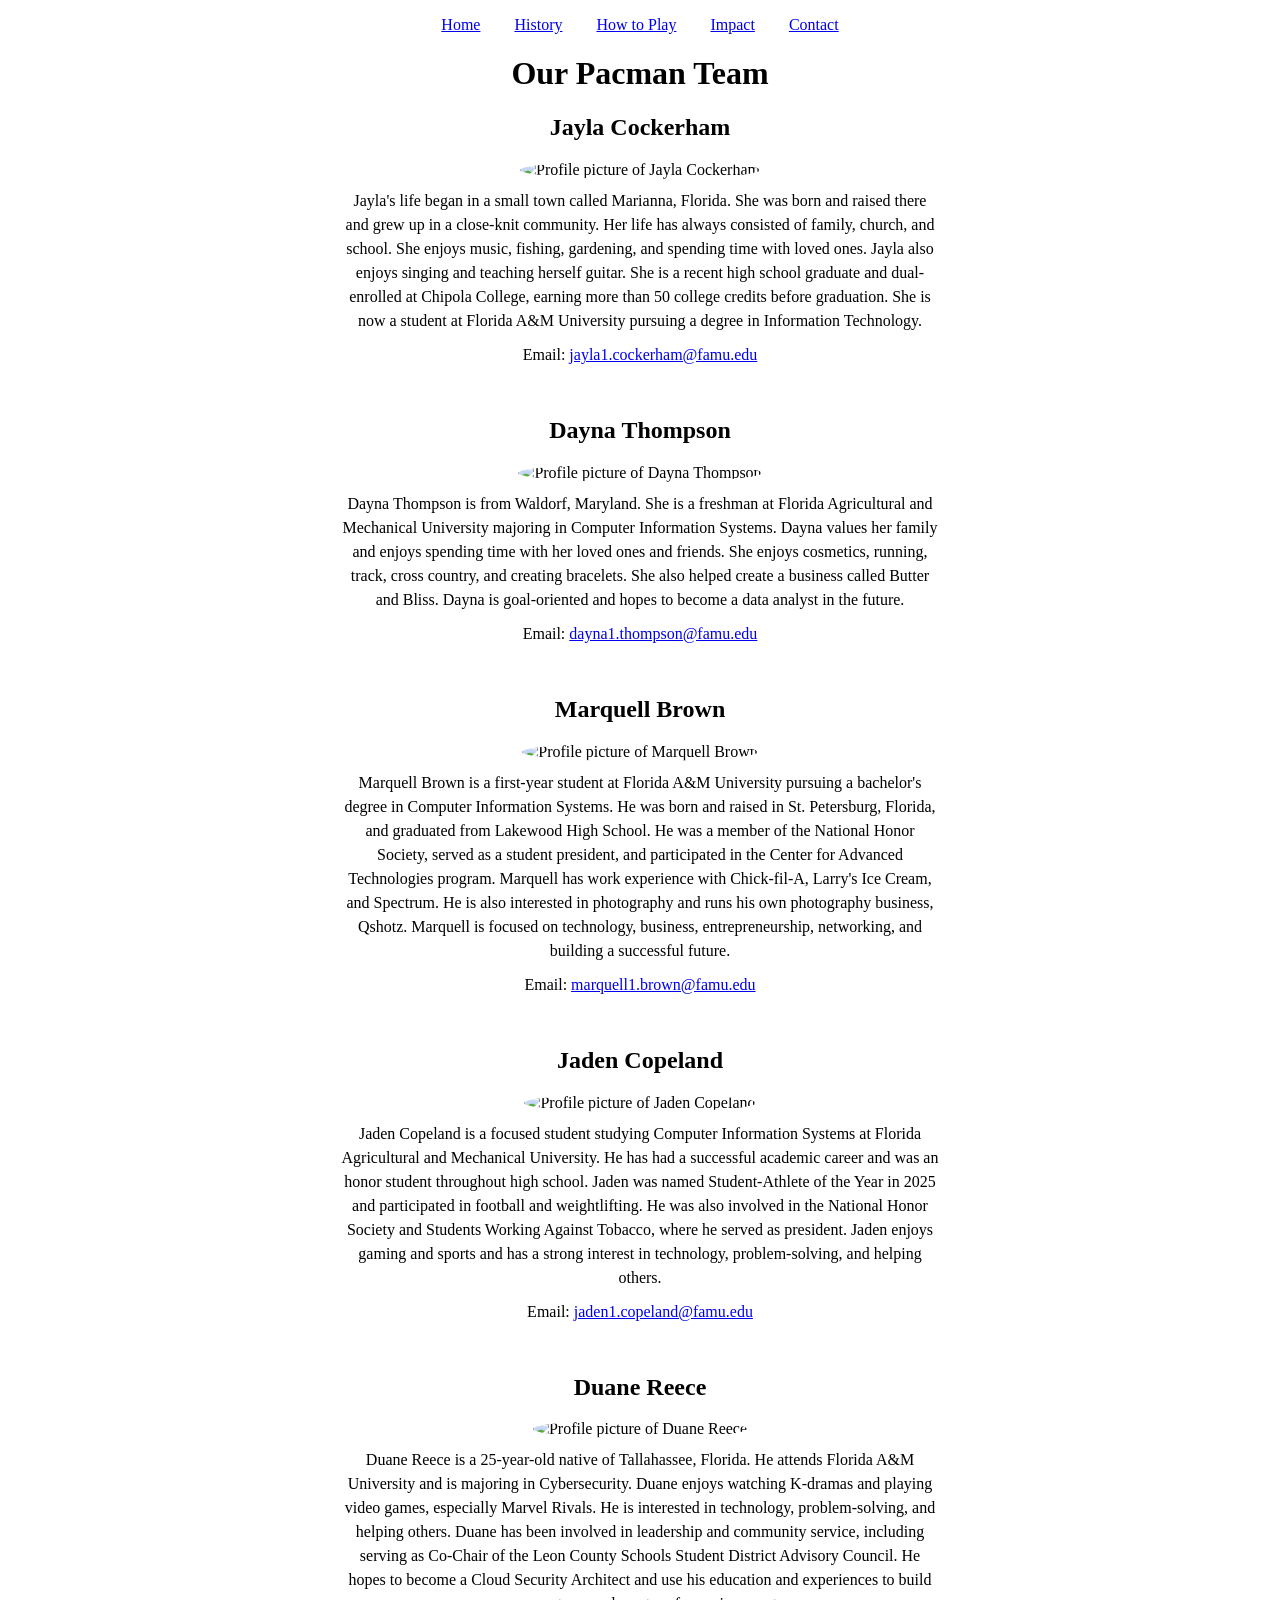
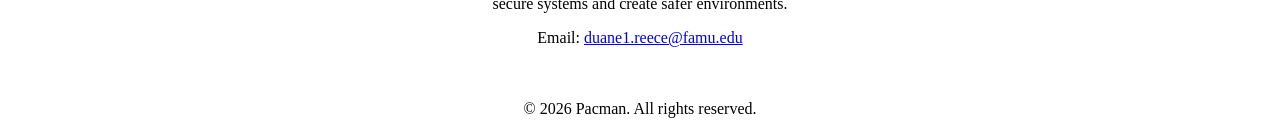
==== index.html @ e522a115 "Add files via upload" ====
<!DOCTYPE html>
<html lang="en">

<head>
    <meta charset="UTF-8">
    <title>Pacman</title>

    <style>
        body {
            text-align: center;
        }

        nav ul {
            list-style-type: none;
            padding: 0;
        }

        nav li {
            display: inline;
            margin: 15px;
        }

        .member {
            margin-bottom: 50px;
        }

        .member img {
            width: 200px;
            height: 200px;
            border-radius: 50%;
            object-fit: cover;
        }

        .member p {
            max-width: 600px;
            margin: 10px auto;
            line-height: 1.5;
        }
    </style>
</head>

<body>

<nav>
    <ul>
        <li><a href="index.html">Home</a></li>
        <li><a href="history.html">History</a></li>
        <li><a href="how_to_play.html">How to Play</a></li>
        <li><a href="impact.html">Impact</a></li>
        <li><a href="contact.html">Contact</a></li>
    </ul>
</nav>

<div id="welcome">

    <h1>Our Pacman Team</h1>

    <div class="member">
        <h2>Jayla Cockerham</h2>

        <img src="images/jayla.jpg" alt="Profile picture of Jayla Cockerham">

        <p>
            Jayla's life began in a small town called Marianna, Florida. She was born and raised there and grew up in a close-knit community. Her life has always consisted of family, church, and school. She enjoys music, fishing, gardening, and spending time with loved ones. Jayla also enjoys singing and teaching herself guitar. She is a recent high school graduate and dual-enrolled at Chipola College, earning more than 50 college credits before graduation. She is now a student at Florida A&M University pursuing a degree in Information Technology.
        </p>

        <p>
            Email:
            <a href="mailto:jayla1.cockerham@famu.edu">jayla1.cockerham@famu.edu</a>
        </p>
    </div>


    <div class="member">
        <h2>Dayna Thompson</h2>

        <img src="images/dayna.png" alt="Profile picture of Dayna Thompson">

        <p>
            Dayna Thompson is from Waldorf, Maryland. She is a freshman at Florida Agricultural and Mechanical University majoring in Computer Information Systems. Dayna values her family and enjoys spending time with her loved ones and friends. She enjoys cosmetics, running, track, cross country, and creating bracelets. She also helped create a business called Butter and Bliss. Dayna is goal-oriented and hopes to become a data analyst in the future.
        </p>

        <p>
            Email:
            <a href="mailto:dayna1.thompson@famu.edu">dayna1.thompson@famu.edu</a>
        </p>
    </div>


    <div class="member">
        <h2>Marquell Brown</h2>

        <img src="images/marquell.jpeg" alt="Profile picture of Marquell Brown">

        <p>
            Marquell Brown is a first-year student at Florida A&M University pursuing a bachelor's degree in Computer Information Systems. He was born and raised in St. Petersburg, Florida, and graduated from Lakewood High School. He was a member of the National Honor Society, served as a student president, and participated in the Center for Advanced Technologies program. Marquell has work experience with Chick-fil-A, Larry's Ice Cream, and Spectrum. He is also interested in photography and runs his own photography business, Qshotz. Marquell is focused on technology, business, entrepreneurship, networking, and building a successful future.
        </p>

        <p>
            Email:
            <a href="mailto:marquell1.brown@famu.edu">marquell1.brown@famu.edu</a>
        </p>
    </div>


    <div class="member">
        <h2>Jaden Copeland</h2>

        <img src="images/jaden.jpeg" alt="Profile picture of Jaden Copeland">

        <p>
            Jaden Copeland is a focused student studying Computer Information Systems at Florida Agricultural and Mechanical University. He has had a successful academic career and was an honor student throughout high school. Jaden was named Student-Athlete of the Year in 2025 and participated in football and weightlifting. He was also involved in the National Honor Society and Students Working Against Tobacco, where he served as president. Jaden enjoys gaming and sports and has a strong interest in technology, problem-solving, and helping others.
        </p>

        <p>
            Email:
            <a href="mailto:jaden1.copeland@famu.edu">jaden1.copeland@famu.edu</a>
        </p>
    </div>


    <div class="member">
        <h2>Duane Reece</h2>

        <img src="images/duane.jpeg" alt="Profile picture of Duane Reece">

        <p>
            Duane Reece is a 25-year-old native of Tallahassee, Florida. He attends Florida A&M University and is majoring in Cybersecurity. Duane enjoys watching K-dramas and playing video games, especially Marvel Rivals. He is interested in technology, problem-solving, and helping others. Duane has been involved in leadership and community service, including serving as Co-Chair of the Leon County Schools Student District Advisory Council. He hopes to become a Cloud Security Architect and use his education and experiences to build secure systems and create safer environments.
        </p>

        <p>
            Email:
            <a href="mailto:duane1.reece@famu.edu">duane1.reece@famu.edu</a>
        </p>
    </div>

</div>

<footer>
    &copy; 2026 Pacman. All rights reserved.
</footer>

</body>
</html>
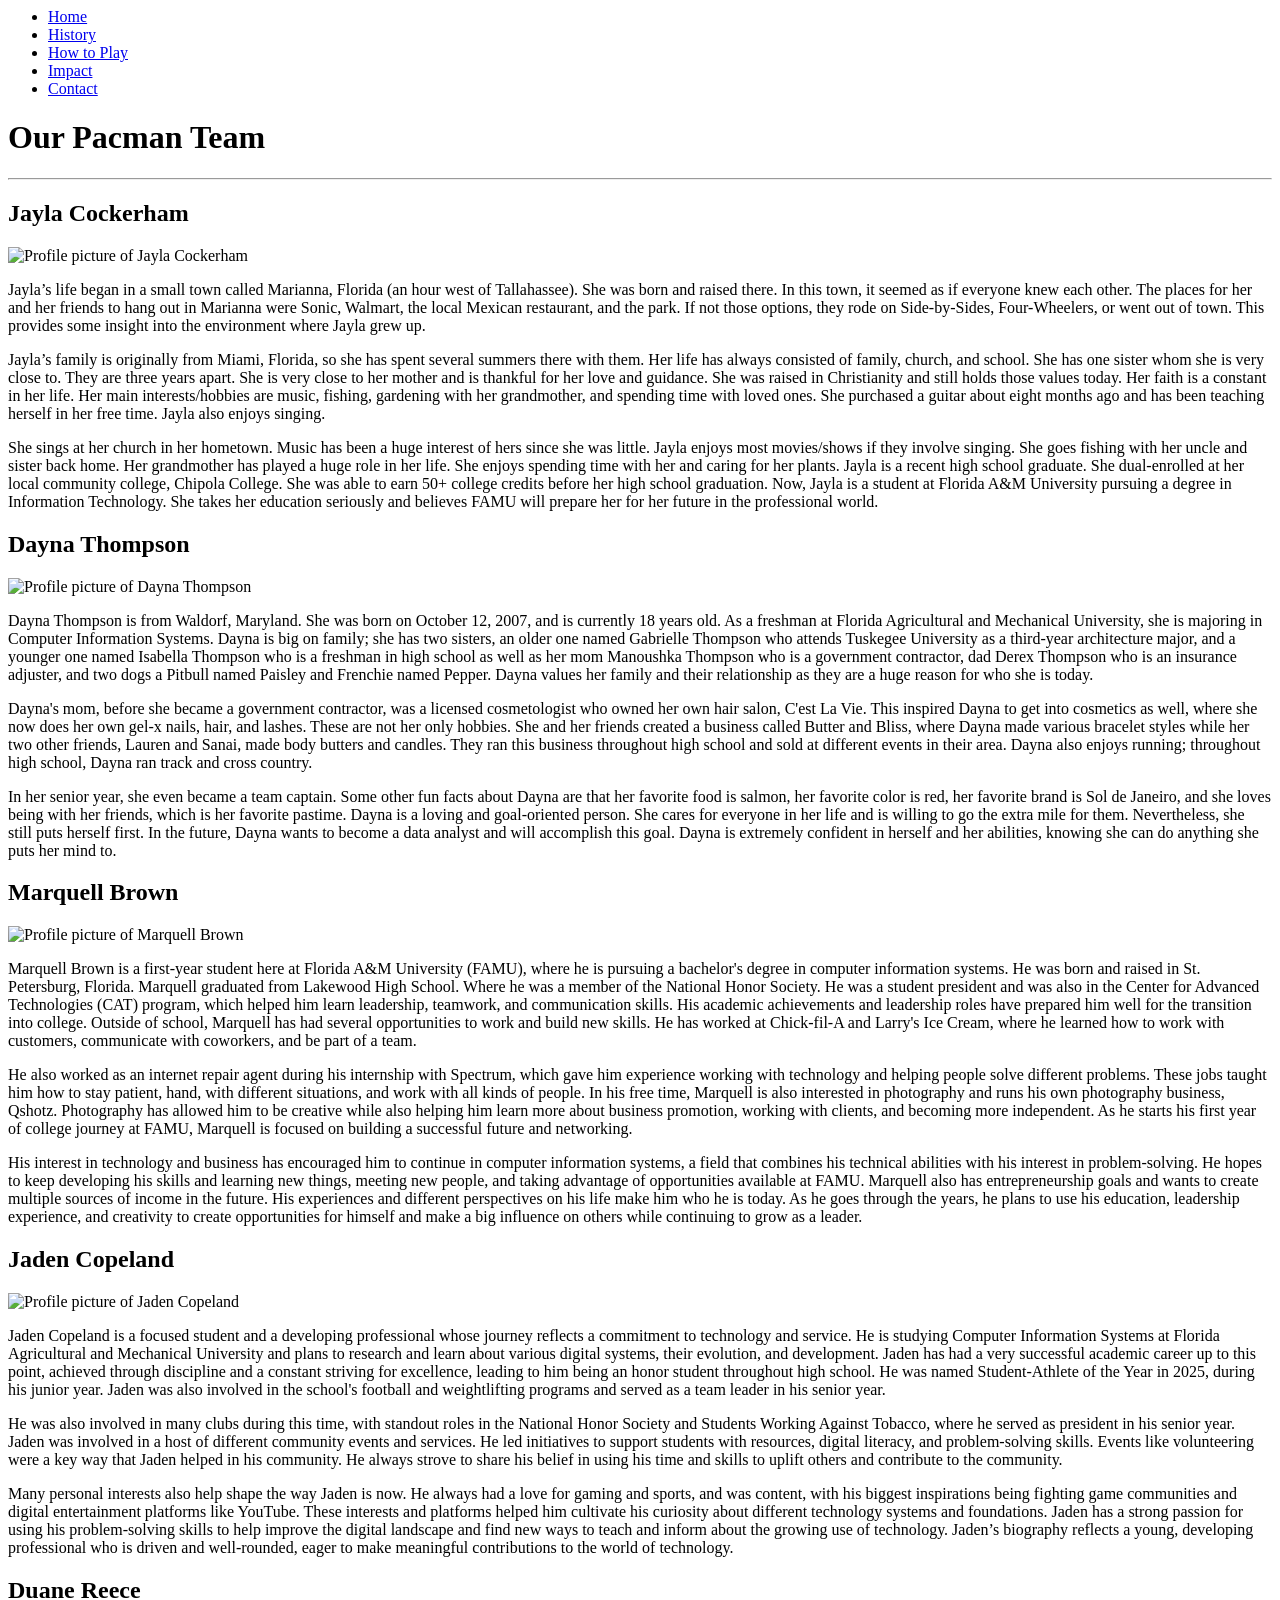
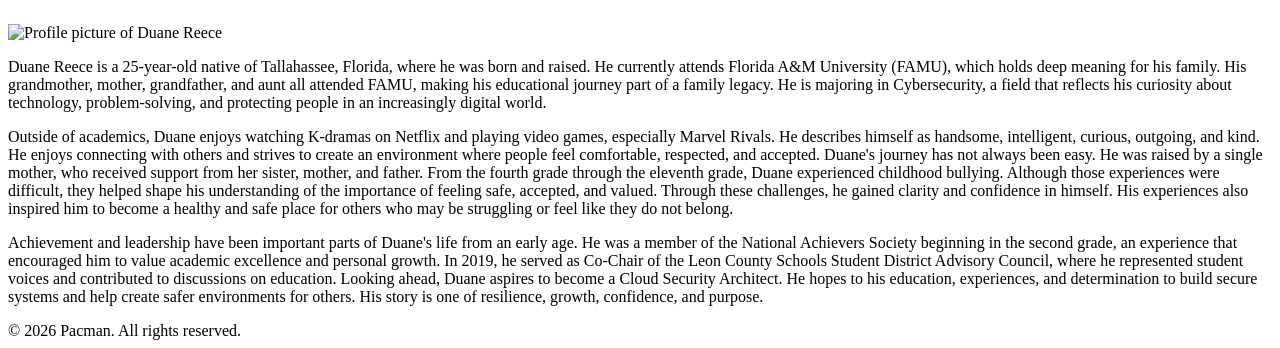
==== commit 823e380e: "Refactor index.html for improved structure and content Updated the structure and content of the inde" ====
--- a/index.html
+++ b/index.html
@@ -1,144 +1,73 @@
-<!DOCTYPE html>
 <html lang="en">
-
 <head>
-    <meta charset="UTF-8">
-    <title>Pacman</title>
-
-    <style>
-        body {
-            text-align: center;
-        }
-
-        nav ul {
-            list-style-type: none;
-            padding: 0;
-        }
-
-        nav li {
-            display: inline;
-            margin: 15px;
-        }
-
-        .member {
-            margin-bottom: 50px;
-        }
-
-        .member img {
-            width: 200px;
-            height: 200px;
-            border-radius: 50%;
-            object-fit: cover;
-        }
-
-        .member p {
-            max-width: 600px;
-            margin: 10px auto;
-            line-height: 1.5;
-        }
-    </style>
+  <meta charset="UTF-8">
+  <meta name="viewport" content="width=device-width, initial-scale=1.0">
+  <title>Our Pacman Team</title>
+  <link rel="stylesheet" href="css/stylesheet.css">
 </head>
 
-<body>
+<body class="home-page">
 
-<nav>
+  <nav>
     <ul>
-        <li><a href="index.html">Home</a></li>
-        <li><a href="history.html">History</a></li>
-        <li><a href="how_to_play.html">How to Play</a></li>
-        <li><a href="impact.html">Impact</a></li>
-        <li><a href="contact.html">Contact</a></li>
+      <li><a href="index.html">Home</a></li>
+      <li><a href="history.html">History</a></li>
+      <li><a href="how_to_play.html">How to Play</a></li>
+      <li><a href="impact.html">Impact</a></li>
+      <li><a href="contact.html">Contact</a></li>
     </ul>
-</nav>
+  </nav>
 
-<div id="welcome">
+  <main>
+    <div id="welcome">
+      <h1>Our Pacman Team</h1>
+      <hr>
 
-    <h1>Our Pacman Team</h1>
+      <div class="member">
+        <h2>Jayla Cockerham</h2>
+        <img src="images/jayla.jpg" alt="Profile picture of Jayla Cockerham">
+        <p>Jayla’s life began in a small town called Marianna, Florida (an hour west of Tallahassee). She was born and raised there. In this town, it seemed as if everyone knew each other. The places for her and her friends to hang out in Marianna were Sonic, Walmart, the local Mexican restaurant, and the park. If not those options, they rode on Side-by-Sides, Four-Wheelers, or went out of town. This provides some insight into the environment where Jayla grew up.</p>
+        <p>Jayla’s family is originally from Miami, Florida, so she has spent several summers there with them. Her life has always consisted of family, church, and school. She has one sister whom she is very close to. They are three years apart. She is very close to her mother and is thankful for her love and guidance. She was raised in Christianity and still holds those values today. Her faith is a constant in her life. Her main interests/hobbies are music, fishing, gardening with her grandmother, and spending time with loved ones. She purchased a guitar about eight months ago and has been teaching herself in her free time. Jayla also enjoys singing.</p>
+        <p>She sings at her church in her hometown. Music has been a huge interest of hers since she was little. Jayla enjoys most movies/shows if they involve singing. She goes fishing with her uncle and sister back home. Her grandmother has played a huge role in her life. She enjoys spending time with her and caring for her plants. Jayla is a recent high school graduate. She dual-enrolled at her local community college, Chipola College. She was able to earn 50+ college credits before her high school graduation. Now, Jayla is a student at Florida A&M University pursuing a degree in Information Technology. She takes her education seriously and believes FAMU will prepare her for her future in the professional world.</p>
+      </div>
 
-    <div class="member">
-        <h2>Jayla Cockerham</h2>
+      <div class="member">
+        <h2>Dayna Thompson</h2>
+        <img src="images/dayna(1).png" alt="Profile picture of Dayna Thompson">
+        <p>Dayna Thompson is from Waldorf, Maryland. She was born on October 12, 2007, and is currently 18 years old. As a freshman at Florida Agricultural and Mechanical University, she is majoring in Computer Information Systems. Dayna is big on family; she has two sisters, an older one named Gabrielle Thompson who attends Tuskegee University as a third-year architecture major, and a younger one named Isabella Thompson who is a freshman in high school as well as her mom Manoushka Thompson who is a government contractor, dad Derex Thompson who is an insurance adjuster, and two dogs a Pitbull named Paisley and Frenchie named Pepper. Dayna values her family and their relationship as they are a huge reason for who she is today.</p>
+        <p>Dayna's mom, before she became a government contractor, was a licensed cosmetologist who owned her own hair salon, C'est La Vie. This inspired Dayna to get into cosmetics as well, where she now does her own gel-x nails, hair, and lashes. These are not her only hobbies. She and her friends created a business called Butter and Bliss, where Dayna made various bracelet styles while her two other friends, Lauren and Sanai, made body butters and candles. They ran this business throughout high school and sold at different events in their area. Dayna also enjoys running; throughout high school, Dayna ran track and cross country.</p>
+        <p>In her senior year, she even became a team captain. Some other fun facts about Dayna are that her favorite food is salmon, her favorite color is red, her favorite brand is Sol de Janeiro, and she loves being with her friends, which is her favorite pastime. Dayna is a loving and goal-oriented person. She cares for everyone in her life and is willing to go the extra mile for them. Nevertheless, she still puts herself first. In the future, Dayna wants to become a data analyst and will accomplish this goal. Dayna is extremely confident in herself and her abilities, knowing she can do anything she puts her mind to.</p>
+     
+      </div>
 
-        <img src="images/jayla.jpg" alt="Profile picture of Jayla Cockerham">
+      <div class="member">
+        <h2>Marquell Brown</h2>
+        <img src="images/marquell.jpeg" alt="Profile picture of Marquell Brown">
+        <p>Marquell Brown is a first-year student here at Florida A&amp;M University (FAMU), where he is pursuing a bachelor's degree in computer information systems. He was born and raised in St. Petersburg, Florida. Marquell graduated from Lakewood High School. Where he was a member of the National Honor Society. He was a student president and was also in the Center for Advanced Technologies (CAT) program, which helped him learn leadership, teamwork, and communication skills. His academic achievements and leadership roles have prepared him well for the transition into college. Outside of school, Marquell has had several opportunities to work and build new skills. He has worked at Chick-fil-A and Larry's Ice Cream, where he learned how to work with customers, communicate with coworkers, and be part of a team.</p>
+        <p>He also worked as an internet repair agent during his internship with Spectrum, which gave him experience working with technology and helping people solve different problems. These jobs taught him how to stay patient, hand, with different situations, and work with all kinds of people. In his free time, Marquell is also interested in photography and runs his own photography business, Qshotz. Photography has allowed him to be creative while also helping him learn more about business promotion, working with clients, and becoming more independent. As he starts his first year of college journey at FAMU, Marquell is focused on building a successful future and networking.</p>
+        <p>His interest in technology and business has encouraged him to continue in computer information systems, a field that combines his technical abilities with his interest in problem-solving. He hopes to keep developing his skills and learning new things, meeting new people, and taking advantage of opportunities available at FAMU. Marquell also has entrepreneurship goals and wants to create multiple sources of income in the future. His experiences and different perspectives on his life make him who he is today. As he goes through the years, he plans to use his education, leadership experience, and creativity to create opportunities for himself and make a big influence on others while continuing to grow as a leader.</p>
+      </div>
 
-        <p>
-            Jayla's life began in a small town called Marianna, Florida. She was born and raised there and grew up in a close-knit community. Her life has always consisted of family, church, and school. She enjoys music, fishing, gardening, and spending time with loved ones. Jayla also enjoys singing and teaching herself guitar. She is a recent high school graduate and dual-enrolled at Chipola College, earning more than 50 college credits before graduation. She is now a student at Florida A&M University pursuing a degree in Information Technology.
-        </p>
+      <div class="member">
+        <h2>Jaden Copeland</h2>
+        <img src="images/jaden.jpeg" alt="Profile picture of Jaden Copeland">
+        <p>Jaden Copeland is a focused student and a developing professional whose journey reflects a commitment to technology and service. He is studying Computer Information Systems at Florida Agricultural and Mechanical University and plans to research and learn about various digital systems, their evolution, and development. Jaden has had a very successful academic career up to this point, achieved through discipline and a constant striving for excellence, leading to him being an honor student throughout high school. He was named Student-Athlete of the Year in 2025, during his junior year. Jaden was also involved in the school's football and weightlifting programs and served as a team leader in his senior year.</p>
+        <p>He was also involved in many clubs during this time, with standout roles in the National Honor Society and Students Working Against Tobacco, where he served as president in his senior year. Jaden was involved in a host of different community events and services. He led initiatives to support students with resources, digital literacy, and problem-solving skills. Events like volunteering were a key way that Jaden helped in his community. He always strove to share his belief in using his time and skills to uplift others and contribute to the community.</p>
+        <p>Many personal interests also help shape the way Jaden is now. He always had a love for gaming and sports, and was content, with his biggest inspirations being fighting game communities and digital entertainment platforms like YouTube. These interests and platforms helped him cultivate his curiosity about different technology systems and foundations. Jaden has a strong passion for using his problem-solving skills to help improve the digital landscape and find new ways to teach and inform about the growing use of technology. Jaden’s biography reflects a young, developing professional who is driven and well-rounded, eager to make meaningful contributions to the world of technology.</p>
+      </div>
 
-        <p>
-            Email:
-            <a href="mailto:jayla1.cockerham@famu.edu">jayla1.cockerham@famu.edu</a>
-        </p>
+      <div class="member">
+        <h2>Duane Reece</h2>
+        <img src="images/duane.png" alt="Profile picture of Duane Reece">
+        <p>Duane Reece is a 25-year-old native of Tallahassee, Florida, where he was born and raised. He currently attends Florida A&amp;M University (FAMU), which holds deep meaning for his family. His grandmother, mother, grandfather, and aunt all attended FAMU, making his educational journey part of a family legacy. He is majoring in Cybersecurity, a field that reflects his curiosity about technology, problem-solving, and protecting people in an increasingly digital world.</p>
+        <p>Outside of academics, Duane enjoys watching K-dramas on Netflix and playing video games, especially Marvel Rivals. He describes himself as handsome, intelligent, curious, outgoing, and kind. He enjoys connecting with others and strives to create an environment where people feel comfortable, respected, and accepted. Duane's journey has not always been easy. He was raised by a single mother, who received support from her sister, mother, and father. From the fourth grade through the eleventh grade, Duane experienced childhood bullying. Although those experiences were difficult, they helped shape his understanding of the importance of feeling safe, accepted, and valued. Through these challenges, he gained clarity and confidence in himself. His experiences also inspired him to become a healthy and safe place for others who may be struggling or feel like they do not belong.</p>
+        <p>Achievement and leadership have been important parts of Duane's life from an early age. He was a member of the National Achievers Society beginning in the second grade, an experience that encouraged him to value academic excellence and personal growth. In 2019, he served as Co-Chair of the Leon County Schools Student District Advisory Council, where he represented student voices and contributed to discussions on education. Looking ahead, Duane aspires to become a Cloud Security Architect. He hopes to his education, experiences, and determination to build secure systems and help create safer environments for others. His story is one of resilience, growth, confidence, and purpose.</p>
+      </div>
+
     </div>
+  </main>
 
-
-    <div class="member">
-        <h2>Dayna Thompson</h2>
-
-        <img src="images/dayna.png" alt="Profile picture of Dayna Thompson">
-
-        <p>
-            Dayna Thompson is from Waldorf, Maryland. She is a freshman at Florida Agricultural and Mechanical University majoring in Computer Information Systems. Dayna values her family and enjoys spending time with her loved ones and friends. She enjoys cosmetics, running, track, cross country, and creating bracelets. She also helped create a business called Butter and Bliss. Dayna is goal-oriented and hopes to become a data analyst in the future.
-        </p>
-
-        <p>
-            Email:
-            <a href="mailto:dayna1.thompson@famu.edu">dayna1.thompson@famu.edu</a>
-        </p>
-    </div>
-
-
-    <div class="member">
-        <h2>Marquell Brown</h2>
-
-        <img src="images/marquell.jpeg" alt="Profile picture of Marquell Brown">
-
-        <p>
-            Marquell Brown is a first-year student at Florida A&M University pursuing a bachelor's degree in Computer Information Systems. He was born and raised in St. Petersburg, Florida, and graduated from Lakewood High School. He was a member of the National Honor Society, served as a student president, and participated in the Center for Advanced Technologies program. Marquell has work experience with Chick-fil-A, Larry's Ice Cream, and Spectrum. He is also interested in photography and runs his own photography business, Qshotz. Marquell is focused on technology, business, entrepreneurship, networking, and building a successful future.
-        </p>
-
-        <p>
-            Email:
-            <a href="mailto:marquell1.brown@famu.edu">marquell1.brown@famu.edu</a>
-        </p>
-    </div>
-
-
-    <div class="member">
-        <h2>Jaden Copeland</h2>
-
-        <img src="images/jaden.jpeg" alt="Profile picture of Jaden Copeland">
-
-        <p>
-            Jaden Copeland is a focused student studying Computer Information Systems at Florida Agricultural and Mechanical University. He has had a successful academic career and was an honor student throughout high school. Jaden was named Student-Athlete of the Year in 2025 and participated in football and weightlifting. He was also involved in the National Honor Society and Students Working Against Tobacco, where he served as president. Jaden enjoys gaming and sports and has a strong interest in technology, problem-solving, and helping others.
-        </p>
-
-        <p>
-            Email:
-            <a href="mailto:jaden1.copeland@famu.edu">jaden1.copeland@famu.edu</a>
-        </p>
-    </div>
-
-
-    <div class="member">
-        <h2>Duane Reece</h2>
-
-        <img src="images/duane.jpeg" alt="Profile picture of Duane Reece">
-
-        <p>
-            Duane Reece is a 25-year-old native of Tallahassee, Florida. He attends Florida A&M University and is majoring in Cybersecurity. Duane enjoys watching K-dramas and playing video games, especially Marvel Rivals. He is interested in technology, problem-solving, and helping others. Duane has been involved in leadership and community service, including serving as Co-Chair of the Leon County Schools Student District Advisory Council. He hopes to become a Cloud Security Architect and use his education and experiences to build secure systems and create safer environments.
-        </p>
-
-        <p>
-            Email:
-            <a href="mailto:duane1.reece@famu.edu">duane1.reece@famu.edu</a>
-        </p>
-    </div>
-
-</div>
-
-<footer>
-    &copy; 2026 Pacman. All rights reserved.
-</footer>
+  <footer>&copy; 2026 Pacman. All rights reserved.</footer>
 
 </body>
-</html>+</html>
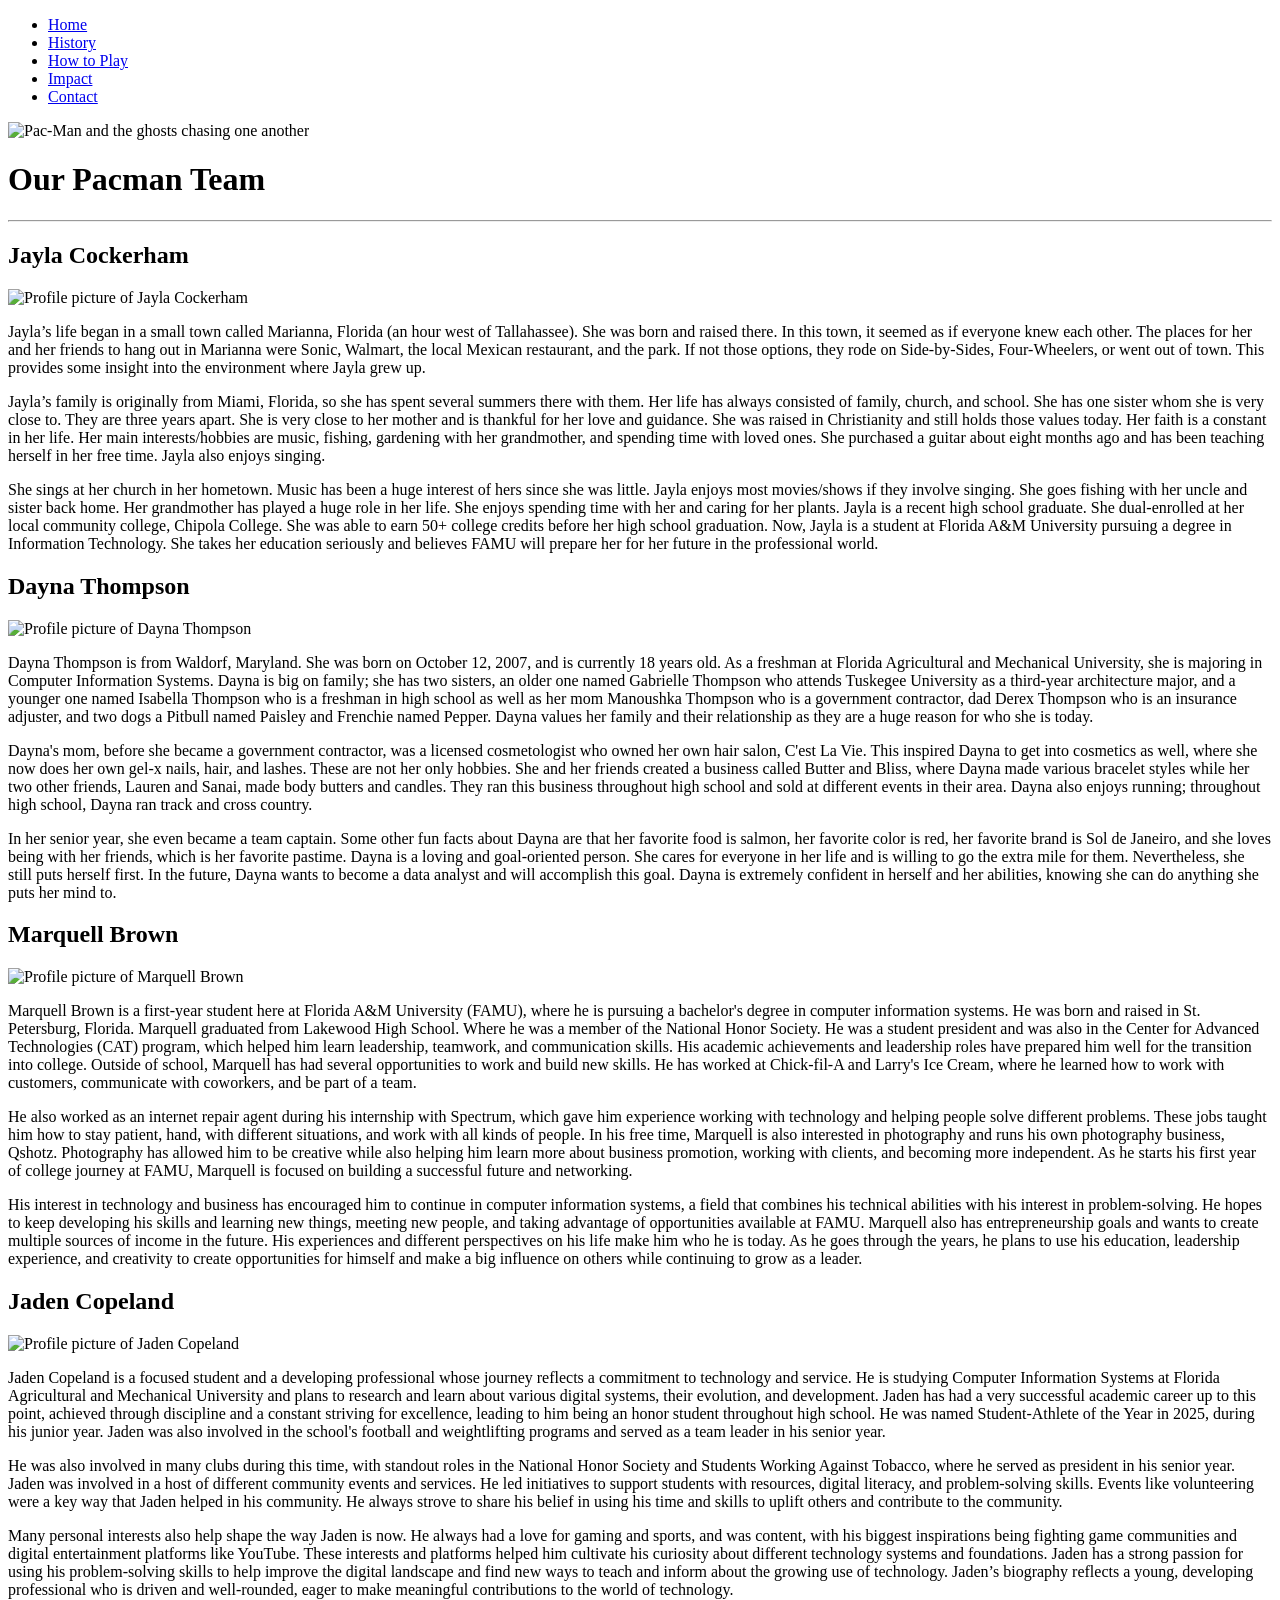
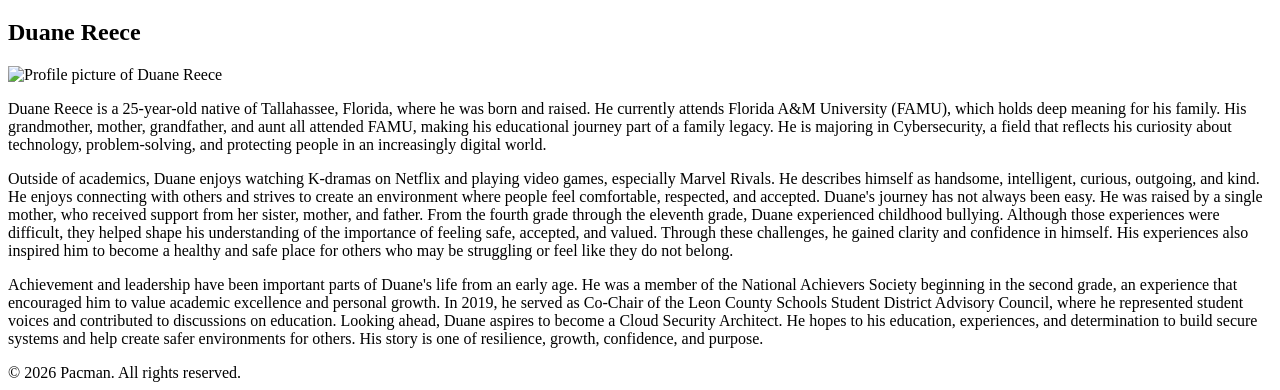
==== commit 00b0a187: "Enhance welcome section with hero banner and image fix Added a hero banner image and corrected image" ====
--- a/index.html
+++ b/index.html
@@ -1,3 +1,4 @@
+<!DOCTYPE html>
 <html lang="en">
 <head>
   <meta charset="UTF-8">
@@ -19,10 +20,13 @@
   </nav>
 
   <main>
-    <div id="welcome">
-      <h1>Our Pacman Team</h1>
-      <hr>
+	<div id="welcome">
+	<div class="hero-banner">
+    <img src="images/pacman-hero.gif" alt="Pac-Man and the ghosts chasing one another">
+  </div>
 
+  <h1>Our Pacman Team</h1>
+  <hr>
       <div class="member">
         <h2>Jayla Cockerham</h2>
         <img src="images/jayla.jpg" alt="Profile picture of Jayla Cockerham">
@@ -33,7 +37,7 @@
 
       <div class="member">
         <h2>Dayna Thompson</h2>
-        <img src="images/dayna(1).png" alt="Profile picture of Dayna Thompson">
+        <img src="images/dayna (1).png" alt="Profile picture of Dayna Thompson">
         <p>Dayna Thompson is from Waldorf, Maryland. She was born on October 12, 2007, and is currently 18 years old. As a freshman at Florida Agricultural and Mechanical University, she is majoring in Computer Information Systems. Dayna is big on family; she has two sisters, an older one named Gabrielle Thompson who attends Tuskegee University as a third-year architecture major, and a younger one named Isabella Thompson who is a freshman in high school as well as her mom Manoushka Thompson who is a government contractor, dad Derex Thompson who is an insurance adjuster, and two dogs a Pitbull named Paisley and Frenchie named Pepper. Dayna values her family and their relationship as they are a huge reason for who she is today.</p>
         <p>Dayna's mom, before she became a government contractor, was a licensed cosmetologist who owned her own hair salon, C'est La Vie. This inspired Dayna to get into cosmetics as well, where she now does her own gel-x nails, hair, and lashes. These are not her only hobbies. She and her friends created a business called Butter and Bliss, where Dayna made various bracelet styles while her two other friends, Lauren and Sanai, made body butters and candles. They ran this business throughout high school and sold at different events in their area. Dayna also enjoys running; throughout high school, Dayna ran track and cross country.</p>
         <p>In her senior year, she even became a team captain. Some other fun facts about Dayna are that her favorite food is salmon, her favorite color is red, her favorite brand is Sol de Janeiro, and she loves being with her friends, which is her favorite pastime. Dayna is a loving and goal-oriented person. She cares for everyone in her life and is willing to go the extra mile for them. Nevertheless, she still puts herself first. In the future, Dayna wants to become a data analyst and will accomplish this goal. Dayna is extremely confident in herself and her abilities, knowing she can do anything she puts her mind to.</p>
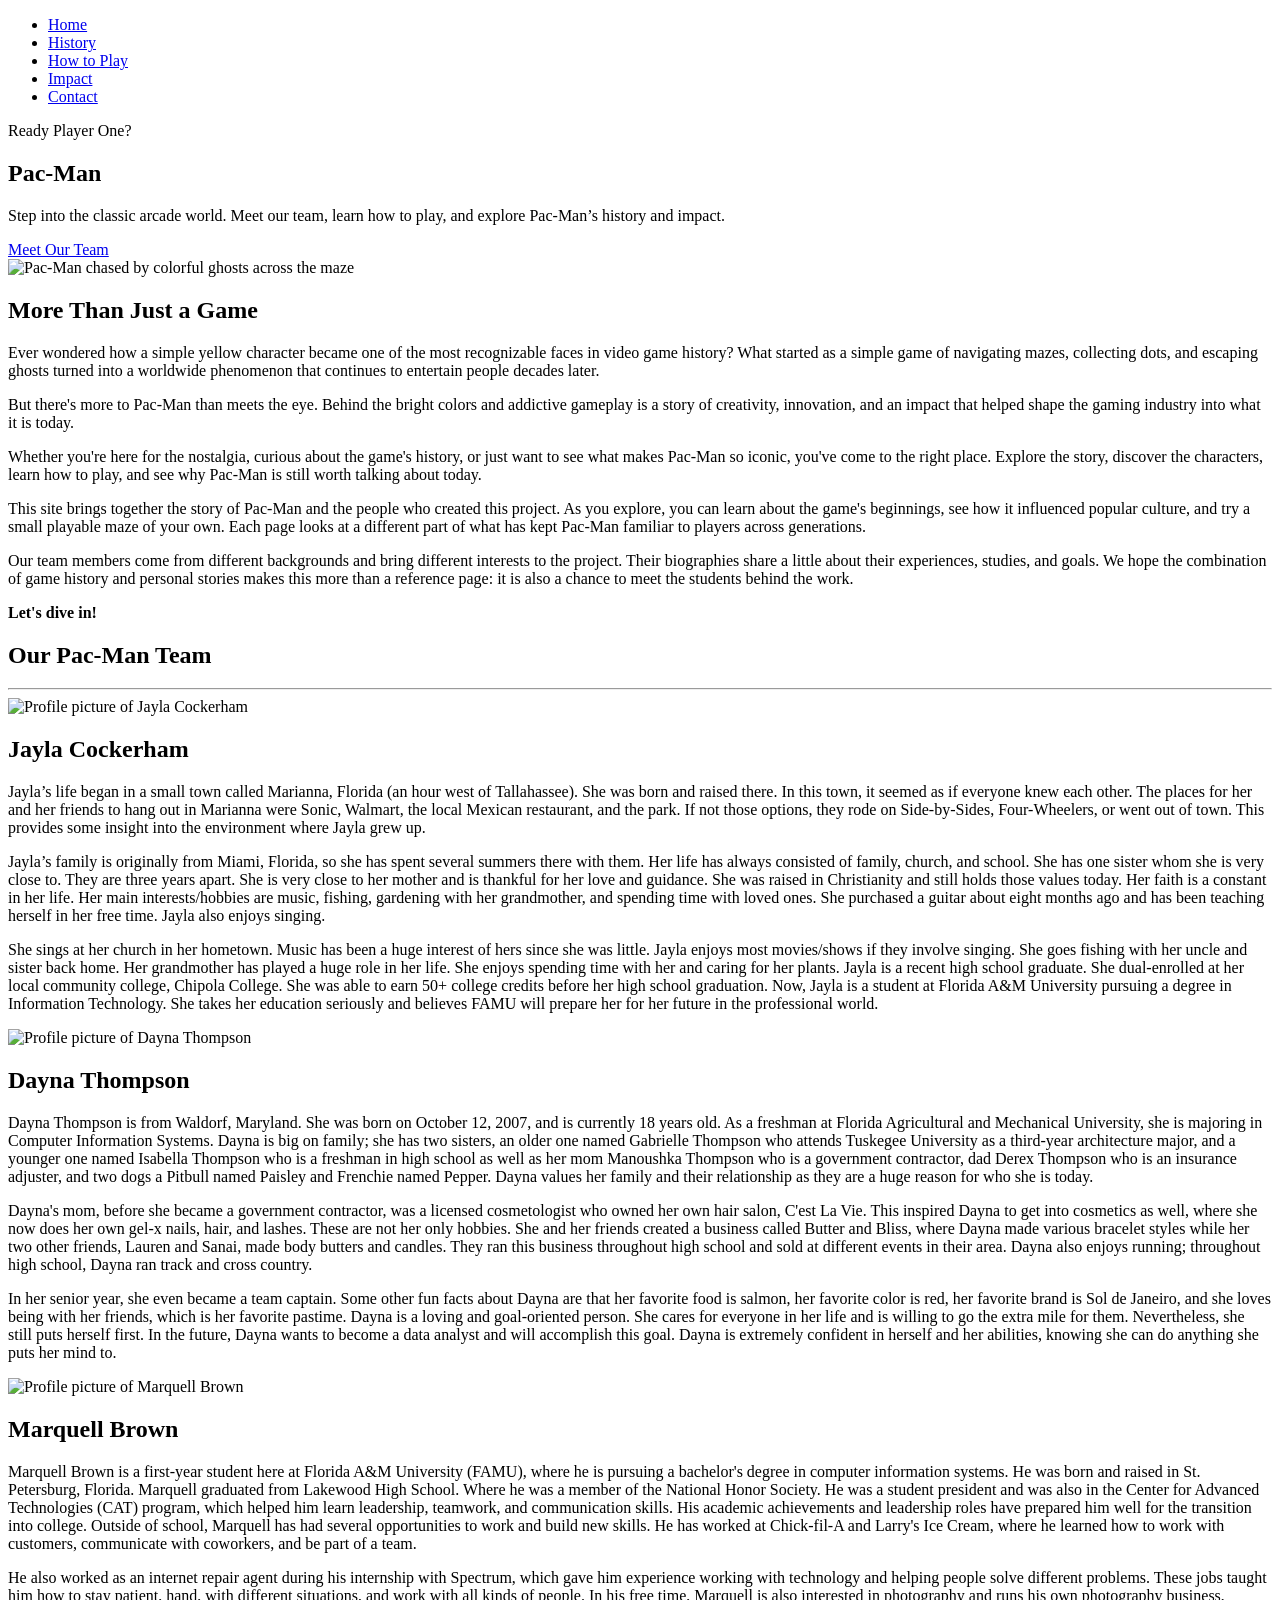
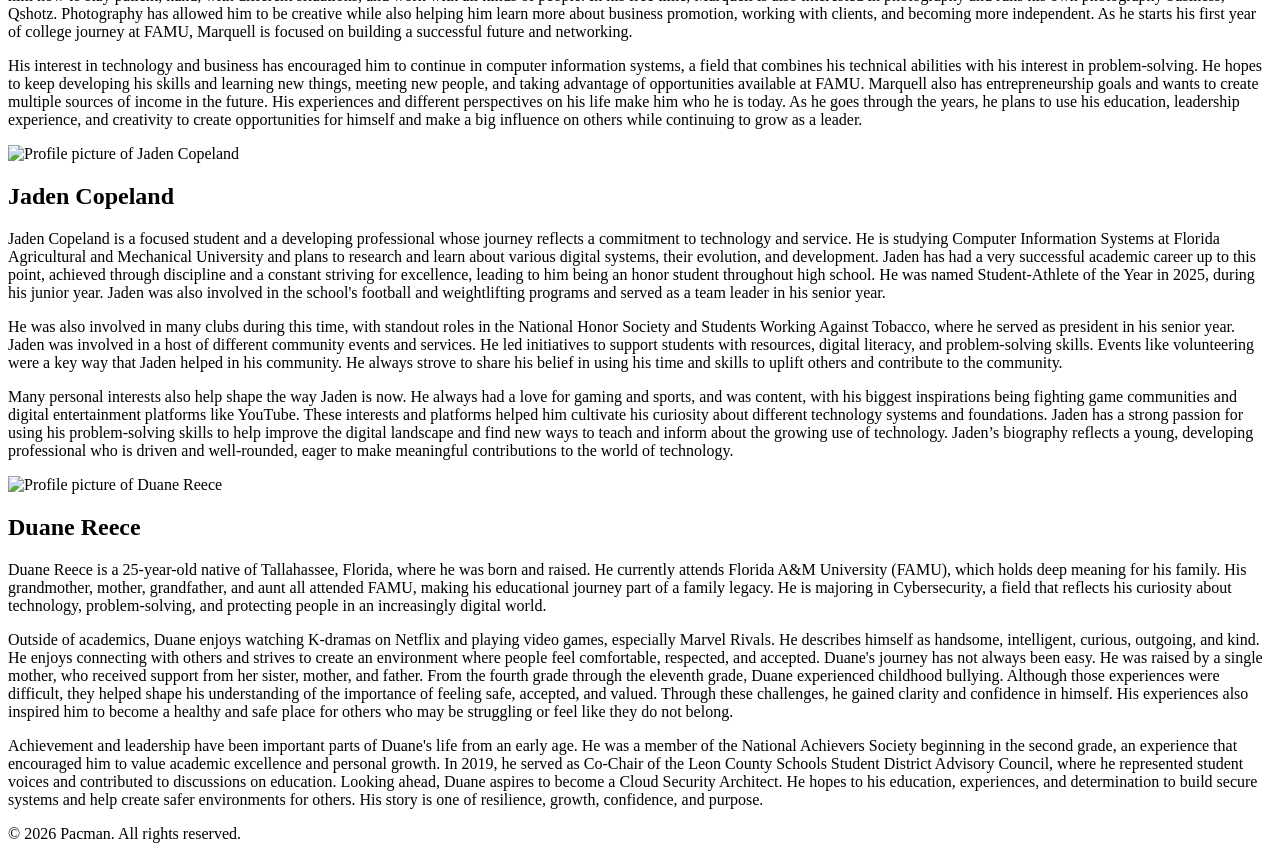
==== commit e7047708: "Enhance homepage with Google Fonts and team sections Added Google Fonts preconnect links and stylesh" ====
--- a/index.html
+++ b/index.html
@@ -3,6 +3,9 @@
 <head>
   <meta charset="UTF-8">
   <meta name="viewport" content="width=device-width, initial-scale=1.0">
+  <link rel="preconnect" href="https://fonts.googleapis.com">
+  <link rel="preconnect" href="https://fonts.gstatic.com" crossorigin>
+  <link href="https://fonts.googleapis.com/css2?family=Nunito:wght@400;500;600;700&amp;family=Press+Start+2P&amp;display=swap" rel="stylesheet">
   <title>Our Pacman Team</title>
   <link rel="stylesheet" href="css/stylesheet.css">
 </head>
@@ -20,55 +23,107 @@
   </nav>
 
   <main>
-	<div id="welcome">
-	<div class="hero-banner">
-    <img src="images/pacman-hero.gif" alt="Pac-Man and the ghosts chasing one another">
-  </div>
+    <section class="home-hero" aria-labelledby="home-hero-title">
+      <div class="home-hero-inner">
+        <div class="home-hero-copy">
+          <p class="hero-kicker">Ready Player One?</p>
+          <h1 id="home-hero-title">Pac-Man</h1>
+          <p>Step into the classic arcade world. Meet our team, learn how to play, and explore Pac-Man’s history and impact.</p>
+          <a class="hero-button" href="#welcome">Meet Our Team</a>
+        </div>
+        <div class="hero-banner">
+          <img src="images/pacman-hero.avif" alt="Pac-Man chased by colorful ghosts across the maze">
+        </div>
+      </div>
+    </section>
 
-  <h1>Our Pacman Team</h1>
-  <hr>
-      <div class="member">
-        <h2>Jayla Cockerham</h2>
+    <section class="home-intro content-box" aria-labelledby="home-intro-title">
+      <h2 id="home-intro-title">More Than Just a Game</h2>
+      <p class="intro-copy">
+        Ever wondered how a simple yellow character became one
+        of the most recognizable faces in video game history?
+        What started as a simple game of navigating mazes,
+        collecting dots, and escaping ghosts turned into a
+        worldwide phenomenon that continues to entertain
+        people decades later.
+      </p>
+      <p class="intro-copy">
+        But there's more to Pac-Man than meets the eye.
+        Behind the bright colors and addictive gameplay is a
+        story of creativity, innovation, and an impact that
+        helped shape the gaming industry into what it is today.
+      </p>
+      <p class="intro-copy">
+        Whether you're here for the nostalgia, curious about
+        the game's history, or just want to see what makes
+        Pac-Man so iconic, you've come to the right place.
+        Explore the story, discover the characters, learn
+        how to play, and see why Pac-Man is still worth
+        talking about today.
+      </p>
+      <p class="intro-copy">
+        This site brings together the story of Pac-Man and the people who created this project. As you explore, you can learn about the game's beginnings, see how it influenced popular culture, and try a small playable maze of your own. Each page looks at a different part of what has kept Pac-Man familiar to players across generations.
+      </p>
+      <p class="intro-copy">
+        Our team members come from different backgrounds and bring different interests to the project. Their biographies share a little about their experiences, studies, and goals. We hope the combination of game history and personal stories makes this more than a reference page: it is also a chance to meet the students behind the work.
+      </p>
+      <p class="intro-copy intro-cta"><strong>Let's dive in!</strong></p>
+    </section>
+
+    <section id="welcome" aria-labelledby="team-heading">
+      <h2 id="team-heading">Our Pac-Man Team</h2>
+      <hr>
+      <article class="member">
         <img src="images/jayla.jpg" alt="Profile picture of Jayla Cockerham">
-        <p>Jayla’s life began in a small town called Marianna, Florida (an hour west of Tallahassee). She was born and raised there. In this town, it seemed as if everyone knew each other. The places for her and her friends to hang out in Marianna were Sonic, Walmart, the local Mexican restaurant, and the park. If not those options, they rode on Side-by-Sides, Four-Wheelers, or went out of town. This provides some insight into the environment where Jayla grew up.</p>
-        <p>Jayla’s family is originally from Miami, Florida, so she has spent several summers there with them. Her life has always consisted of family, church, and school. She has one sister whom she is very close to. They are three years apart. She is very close to her mother and is thankful for her love and guidance. She was raised in Christianity and still holds those values today. Her faith is a constant in her life. Her main interests/hobbies are music, fishing, gardening with her grandmother, and spending time with loved ones. She purchased a guitar about eight months ago and has been teaching herself in her free time. Jayla also enjoys singing.</p>
-        <p>She sings at her church in her hometown. Music has been a huge interest of hers since she was little. Jayla enjoys most movies/shows if they involve singing. She goes fishing with her uncle and sister back home. Her grandmother has played a huge role in her life. She enjoys spending time with her and caring for her plants. Jayla is a recent high school graduate. She dual-enrolled at her local community college, Chipola College. She was able to earn 50+ college credits before her high school graduation. Now, Jayla is a student at Florida A&M University pursuing a degree in Information Technology. She takes her education seriously and believes FAMU will prepare her for her future in the professional world.</p>
-      </div>
+        <div class="member-copy">
+          <h2>Jayla Cockerham</h2>
+          <p>Jayla’s life began in a small town called Marianna, Florida (an hour west of Tallahassee). She was born and raised there. In this town, it seemed as if everyone knew each other. The places for her and her friends to hang out in Marianna were Sonic, Walmart, the local Mexican restaurant, and the park. If not those options, they rode on Side-by-Sides, Four-Wheelers, or went out of town. This provides some insight into the environment where Jayla grew up.</p>
+          <p>Jayla’s family is originally from Miami, Florida, so she has spent several summers there with them. Her life has always consisted of family, church, and school. She has one sister whom she is very close to. They are three years apart. She is very close to her mother and is thankful for her love and guidance. She was raised in Christianity and still holds those values today. Her faith is a constant in her life. Her main interests/hobbies are music, fishing, gardening with her grandmother, and spending time with loved ones. She purchased a guitar about eight months ago and has been teaching herself in her free time. Jayla also enjoys singing.</p>
+          <p>She sings at her church in her hometown. Music has been a huge interest of hers since she was little. Jayla enjoys most movies/shows if they involve singing. She goes fishing with her uncle and sister back home. Her grandmother has played a huge role in her life. She enjoys spending time with her and caring for her plants. Jayla is a recent high school graduate. She dual-enrolled at her local community college, Chipola College. She was able to earn 50+ college credits before her high school graduation. Now, Jayla is a student at Florida A&M University pursuing a degree in Information Technology. She takes her education seriously and believes FAMU will prepare her for her future in the professional world.</p>
+        </div>
+      </article>
 
-      <div class="member">
-        <h2>Dayna Thompson</h2>
-        <img src="images/dayna (1).png" alt="Profile picture of Dayna Thompson">
-        <p>Dayna Thompson is from Waldorf, Maryland. She was born on October 12, 2007, and is currently 18 years old. As a freshman at Florida Agricultural and Mechanical University, she is majoring in Computer Information Systems. Dayna is big on family; she has two sisters, an older one named Gabrielle Thompson who attends Tuskegee University as a third-year architecture major, and a younger one named Isabella Thompson who is a freshman in high school as well as her mom Manoushka Thompson who is a government contractor, dad Derex Thompson who is an insurance adjuster, and two dogs a Pitbull named Paisley and Frenchie named Pepper. Dayna values her family and their relationship as they are a huge reason for who she is today.</p>
-        <p>Dayna's mom, before she became a government contractor, was a licensed cosmetologist who owned her own hair salon, C'est La Vie. This inspired Dayna to get into cosmetics as well, where she now does her own gel-x nails, hair, and lashes. These are not her only hobbies. She and her friends created a business called Butter and Bliss, where Dayna made various bracelet styles while her two other friends, Lauren and Sanai, made body butters and candles. They ran this business throughout high school and sold at different events in their area. Dayna also enjoys running; throughout high school, Dayna ran track and cross country.</p>
-        <p>In her senior year, she even became a team captain. Some other fun facts about Dayna are that her favorite food is salmon, her favorite color is red, her favorite brand is Sol de Janeiro, and she loves being with her friends, which is her favorite pastime. Dayna is a loving and goal-oriented person. She cares for everyone in her life and is willing to go the extra mile for them. Nevertheless, she still puts herself first. In the future, Dayna wants to become a data analyst and will accomplish this goal. Dayna is extremely confident in herself and her abilities, knowing she can do anything she puts her mind to.</p>
-     
-      </div>
+      <article class="member">
+        <img class="dayna-home-photo" src="images/dayna (1).png" alt="Profile picture of Dayna Thompson">
+        <div class="member-copy">
+          <h2>Dayna Thompson</h2>
+          <p>Dayna Thompson is from Waldorf, Maryland. She was born on October 12, 2007, and is currently 18 years old. As a freshman at Florida Agricultural and Mechanical University, she is majoring in Computer Information Systems. Dayna is big on family; she has two sisters, an older one named Gabrielle Thompson who attends Tuskegee University as a third-year architecture major, and a younger one named Isabella Thompson who is a freshman in high school as well as her mom Manoushka Thompson who is a government contractor, dad Derex Thompson who is an insurance adjuster, and two dogs a Pitbull named Paisley and Frenchie named Pepper. Dayna values her family and their relationship as they are a huge reason for who she is today.</p>
+          <p>Dayna's mom, before she became a government contractor, was a licensed cosmetologist who owned her own hair salon, C'est La Vie. This inspired Dayna to get into cosmetics as well, where she now does her own gel-x nails, hair, and lashes. These are not her only hobbies. She and her friends created a business called Butter and Bliss, where Dayna made various bracelet styles while her two other friends, Lauren and Sanai, made body butters and candles. They ran this business throughout high school and sold at different events in their area. Dayna also enjoys running; throughout high school, Dayna ran track and cross country.</p>
+          <p>In her senior year, she even became a team captain. Some other fun facts about Dayna are that her favorite food is salmon, her favorite color is red, her favorite brand is Sol de Janeiro, and she loves being with her friends, which is her favorite pastime. Dayna is a loving and goal-oriented person. She cares for everyone in her life and is willing to go the extra mile for them. Nevertheless, she still puts herself first. In the future, Dayna wants to become a data analyst and will accomplish this goal. Dayna is extremely confident in herself and her abilities, knowing she can do anything she puts her mind to.</p>
+        </div>
+      </article>
 
-      <div class="member">
-        <h2>Marquell Brown</h2>
+      <article class="member">
         <img src="images/marquell.jpeg" alt="Profile picture of Marquell Brown">
-        <p>Marquell Brown is a first-year student here at Florida A&amp;M University (FAMU), where he is pursuing a bachelor's degree in computer information systems. He was born and raised in St. Petersburg, Florida. Marquell graduated from Lakewood High School. Where he was a member of the National Honor Society. He was a student president and was also in the Center for Advanced Technologies (CAT) program, which helped him learn leadership, teamwork, and communication skills. His academic achievements and leadership roles have prepared him well for the transition into college. Outside of school, Marquell has had several opportunities to work and build new skills. He has worked at Chick-fil-A and Larry's Ice Cream, where he learned how to work with customers, communicate with coworkers, and be part of a team.</p>
-        <p>He also worked as an internet repair agent during his internship with Spectrum, which gave him experience working with technology and helping people solve different problems. These jobs taught him how to stay patient, hand, with different situations, and work with all kinds of people. In his free time, Marquell is also interested in photography and runs his own photography business, Qshotz. Photography has allowed him to be creative while also helping him learn more about business promotion, working with clients, and becoming more independent. As he starts his first year of college journey at FAMU, Marquell is focused on building a successful future and networking.</p>
-        <p>His interest in technology and business has encouraged him to continue in computer information systems, a field that combines his technical abilities with his interest in problem-solving. He hopes to keep developing his skills and learning new things, meeting new people, and taking advantage of opportunities available at FAMU. Marquell also has entrepreneurship goals and wants to create multiple sources of income in the future. His experiences and different perspectives on his life make him who he is today. As he goes through the years, he plans to use his education, leadership experience, and creativity to create opportunities for himself and make a big influence on others while continuing to grow as a leader.</p>
-      </div>
+        <div class="member-copy">
+          <h2>Marquell Brown</h2>
+          <p>Marquell Brown is a first-year student here at Florida A&amp;M University (FAMU), where he is pursuing a bachelor's degree in computer information systems. He was born and raised in St. Petersburg, Florida. Marquell graduated from Lakewood High School. Where he was a member of the National Honor Society. He was a student president and was also in the Center for Advanced Technologies (CAT) program, which helped him learn leadership, teamwork, and communication skills. His academic achievements and leadership roles have prepared him well for the transition into college. Outside of school, Marquell has had several opportunities to work and build new skills. He has worked at Chick-fil-A and Larry's Ice Cream, where he learned how to work with customers, communicate with coworkers, and be part of a team.</p>
+          <p>He also worked as an internet repair agent during his internship with Spectrum, which gave him experience working with technology and helping people solve different problems. These jobs taught him how to stay patient, hand, with different situations, and work with all kinds of people. In his free time, Marquell is also interested in photography and runs his own photography business, Qshotz. Photography has allowed him to be creative while also helping him learn more about business promotion, working with clients, and becoming more independent. As he starts his first year of college journey at FAMU, Marquell is focused on building a successful future and networking.</p>
+          <p>His interest in technology and business has encouraged him to continue in computer information systems, a field that combines his technical abilities with his interest in problem-solving. He hopes to keep developing his skills and learning new things, meeting new people, and taking advantage of opportunities available at FAMU. Marquell also has entrepreneurship goals and wants to create multiple sources of income in the future. His experiences and different perspectives on his life make him who he is today. As he goes through the years, he plans to use his education, leadership experience, and creativity to create opportunities for himself and make a big influence on others while continuing to grow as a leader.</p>
+        </div>
+      </article>
 
-      <div class="member">
-        <h2>Jaden Copeland</h2>
-        <img src="images/jaden.jpeg" alt="Profile picture of Jaden Copeland">
-        <p>Jaden Copeland is a focused student and a developing professional whose journey reflects a commitment to technology and service. He is studying Computer Information Systems at Florida Agricultural and Mechanical University and plans to research and learn about various digital systems, their evolution, and development. Jaden has had a very successful academic career up to this point, achieved through discipline and a constant striving for excellence, leading to him being an honor student throughout high school. He was named Student-Athlete of the Year in 2025, during his junior year. Jaden was also involved in the school's football and weightlifting programs and served as a team leader in his senior year.</p>
-        <p>He was also involved in many clubs during this time, with standout roles in the National Honor Society and Students Working Against Tobacco, where he served as president in his senior year. Jaden was involved in a host of different community events and services. He led initiatives to support students with resources, digital literacy, and problem-solving skills. Events like volunteering were a key way that Jaden helped in his community. He always strove to share his belief in using his time and skills to uplift others and contribute to the community.</p>
-        <p>Many personal interests also help shape the way Jaden is now. He always had a love for gaming and sports, and was content, with his biggest inspirations being fighting game communities and digital entertainment platforms like YouTube. These interests and platforms helped him cultivate his curiosity about different technology systems and foundations. Jaden has a strong passion for using his problem-solving skills to help improve the digital landscape and find new ways to teach and inform about the growing use of technology. Jaden’s biography reflects a young, developing professional who is driven and well-rounded, eager to make meaningful contributions to the world of technology.</p>
-      </div>
+      <article class="member">
+        <img class="jaden-home-photo" src="images/jaden.png" alt="Profile picture of Jaden Copeland">
+        <div class="member-copy">
+          <h2>Jaden Copeland</h2>
+          <p>Jaden Copeland is a focused student and a developing professional whose journey reflects a commitment to technology and service. He is studying Computer Information Systems at Florida Agricultural and Mechanical University and plans to research and learn about various digital systems, their evolution, and development. Jaden has had a very successful academic career up to this point, achieved through discipline and a constant striving for excellence, leading to him being an honor student throughout high school. He was named Student-Athlete of the Year in 2025, during his junior year. Jaden was also involved in the school's football and weightlifting programs and served as a team leader in his senior year.</p>
+          <p>He was also involved in many clubs during this time, with standout roles in the National Honor Society and Students Working Against Tobacco, where he served as president in his senior year. Jaden was involved in a host of different community events and services. He led initiatives to support students with resources, digital literacy, and problem-solving skills. Events like volunteering were a key way that Jaden helped in his community. He always strove to share his belief in using his time and skills to uplift others and contribute to the community.</p>
+          <p>Many personal interests also help shape the way Jaden is now. He always had a love for gaming and sports, and was content, with his biggest inspirations being fighting game communities and digital entertainment platforms like YouTube. These interests and platforms helped him cultivate his curiosity about different technology systems and foundations. Jaden has a strong passion for using his problem-solving skills to help improve the digital landscape and find new ways to teach and inform about the growing use of technology. Jaden’s biography reflects a young, developing professional who is driven and well-rounded, eager to make meaningful contributions to the world of technology.</p>
+        </div>
+      </article>
 
-      <div class="member">
-        <h2>Duane Reece</h2>
+      <article class="member">
         <img src="images/duane.png" alt="Profile picture of Duane Reece">
-        <p>Duane Reece is a 25-year-old native of Tallahassee, Florida, where he was born and raised. He currently attends Florida A&amp;M University (FAMU), which holds deep meaning for his family. His grandmother, mother, grandfather, and aunt all attended FAMU, making his educational journey part of a family legacy. He is majoring in Cybersecurity, a field that reflects his curiosity about technology, problem-solving, and protecting people in an increasingly digital world.</p>
-        <p>Outside of academics, Duane enjoys watching K-dramas on Netflix and playing video games, especially Marvel Rivals. He describes himself as handsome, intelligent, curious, outgoing, and kind. He enjoys connecting with others and strives to create an environment where people feel comfortable, respected, and accepted. Duane's journey has not always been easy. He was raised by a single mother, who received support from her sister, mother, and father. From the fourth grade through the eleventh grade, Duane experienced childhood bullying. Although those experiences were difficult, they helped shape his understanding of the importance of feeling safe, accepted, and valued. Through these challenges, he gained clarity and confidence in himself. His experiences also inspired him to become a healthy and safe place for others who may be struggling or feel like they do not belong.</p>
-        <p>Achievement and leadership have been important parts of Duane's life from an early age. He was a member of the National Achievers Society beginning in the second grade, an experience that encouraged him to value academic excellence and personal growth. In 2019, he served as Co-Chair of the Leon County Schools Student District Advisory Council, where he represented student voices and contributed to discussions on education. Looking ahead, Duane aspires to become a Cloud Security Architect. He hopes to his education, experiences, and determination to build secure systems and help create safer environments for others. His story is one of resilience, growth, confidence, and purpose.</p>
-      </div>
+        <div class="member-copy">
+          <h2>Duane Reece</h2>
+          <p>Duane Reece is a 25-year-old native of Tallahassee, Florida, where he was born and raised. He currently attends Florida A&amp;M University (FAMU), which holds deep meaning for his family. His grandmother, mother, grandfather, and aunt all attended FAMU, making his educational journey part of a family legacy. He is majoring in Cybersecurity, a field that reflects his curiosity about technology, problem-solving, and protecting people in an increasingly digital world.</p>
+          <p>Outside of academics, Duane enjoys watching K-dramas on Netflix and playing video games, especially Marvel Rivals. He describes himself as handsome, intelligent, curious, outgoing, and kind. He enjoys connecting with others and strives to create an environment where people feel comfortable, respected, and accepted. Duane's journey has not always been easy. He was raised by a single mother, who received support from her sister, mother, and father. From the fourth grade through the eleventh grade, Duane experienced childhood bullying. Although those experiences were difficult, they helped shape his understanding of the importance of feeling safe, accepted, and valued. Through these challenges, he gained clarity and confidence in himself. His experiences also inspired him to become a healthy and safe place for others who may be struggling or feel like they do not belong.</p>
+          <p>Achievement and leadership have been important parts of Duane's life from an early age. He was a member of the National Achievers Society beginning in the second grade, an experience that encouraged him to value academic excellence and personal growth. In 2019, he served as Co-Chair of the Leon County Schools Student District Advisory Council, where he represented student voices and contributed to discussions on education. Looking ahead, Duane aspires to become a Cloud Security Architect. He hopes to his education, experiences, and determination to build secure systems and help create safer environments for others. His story is one of resilience, growth, confidence, and purpose.</p>
+        </div>
+      </article>
 
-    </div>
+    </section>
   </main>
 
   <footer>&copy; 2026 Pacman. All rights reserved.</footer>
